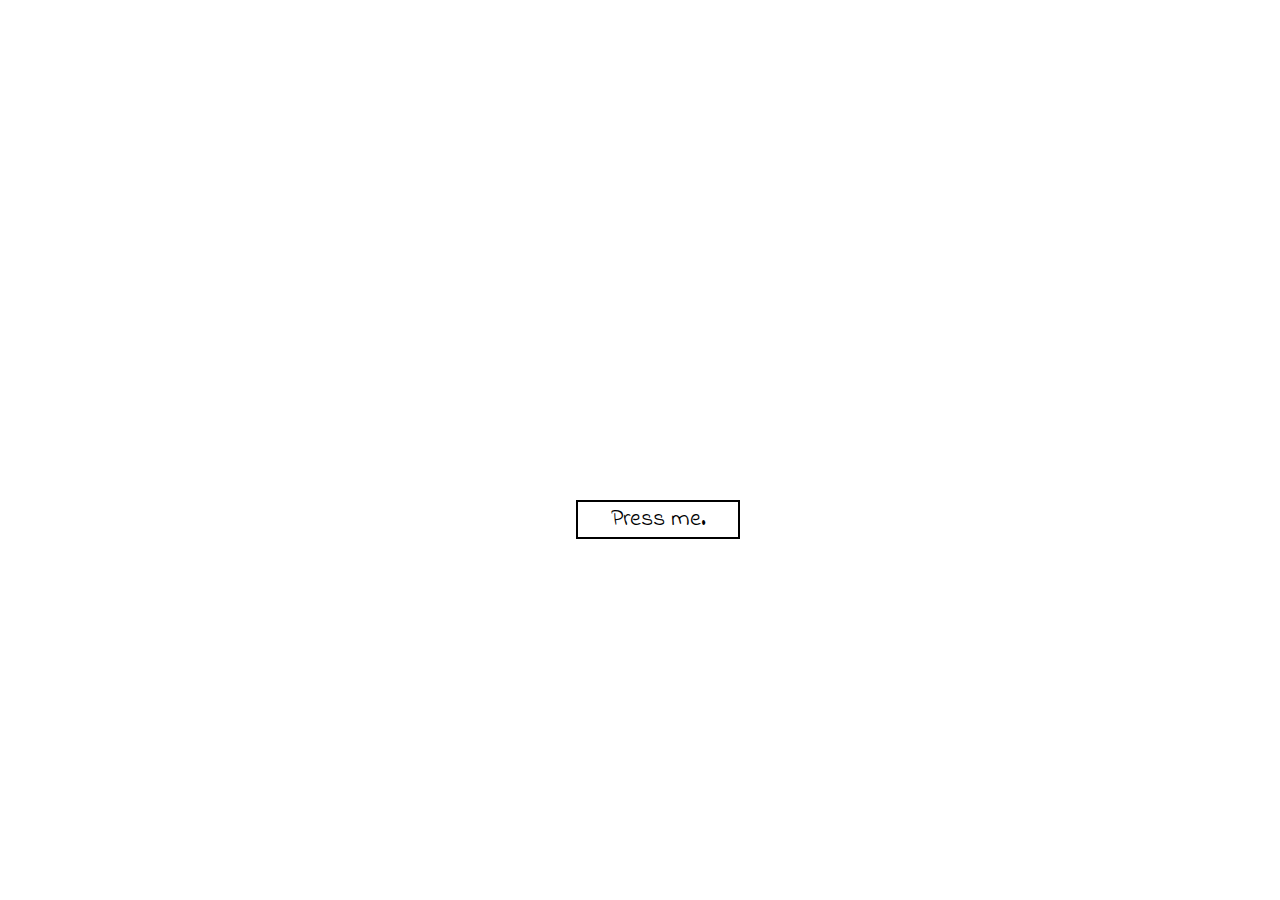
==== index.html @ 8e779afb "gdfg" ====
<!DOCTYPE html>
<html lang="en">
<head>
	<meta charset="UTF-8">
	<title>Button</title>
	<link rel="stylesheet" href="style.css">
	<link href="https://fonts.googleapis.com/css?family=Indie+Flower" rel="stylesheet"> 
	<script src="main.js"></script>
</head>
<body>
	<div class="container">
		<div class="button">
			<a href="block.html">Press me.</a>
		</div>
	</div>
</body>
</html>
---- style.css ----
body{
	padding: 0;
	margin: 0;
}

.container{
	margin: 0 auto;
	width: 10%;
	padding-top: 500px;
	text-align: center;
}

.button{
	width: 160px;
	border: 2px solid black;
    padding: 0px; 
}

a{
	text-decoration: none;
	color: black;
	font-family: 'Indie Flower', cursive;
	font-size: 18pt;
}

.cube{
	width: 100px;
	height: 100px;
	border: 2px solid black;
}
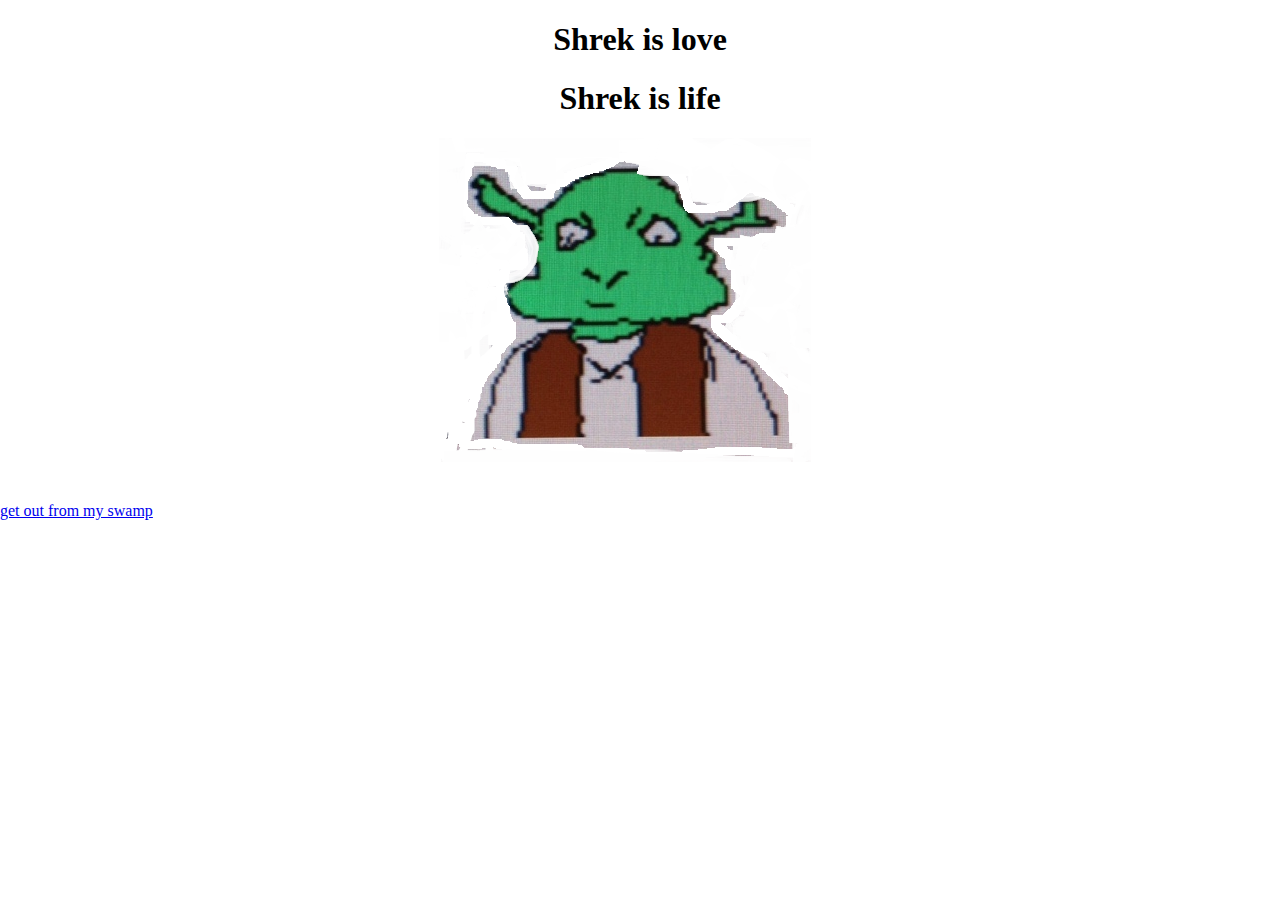
==== commit ae158674: "121" ====
--- a/index.html
+++ b/index.html
@@ -2,16 +2,15 @@
 <html lang="en">
 <head>
 	<meta charset="UTF-8">
-	<title>Button</title>
+	<title>shrek</title>
 	<link rel="stylesheet" href="style.css">
-	<link href="https://fonts.googleapis.com/css?family=Indie+Flower" rel="stylesheet"> 
-	<script src="main.js"></script>
 </head>
 <body>
-	<div class="container">
-		<div class="button">
-			<a href="block.html">Press me.</a>
-		</div>
+	<h1>Shrek is love</h1>
+	<h1>Shrek is life</h1>
+	<div class="img">
+		<img src="shrek.png" alt="">
 	</div>
+	<a href="https://www.pornhub.com/">get out from my swamp</a>
 </body>
 </html>--- a/style.css
+++ b/style.css
@@ -1,31 +1,12 @@
 body{
+	margin: 0;
 	padding: 0;
-	margin: 0;
 }
 
-.container{
-	margin: 0 auto;
-	width: 10%;
-	padding-top: 500px;
+h1{
 	text-align: center;
 }
 
-.button{
-	width: 160px;
-	border: 2px solid black;
-    padding: 0px; 
-}
-
-a{
-	text-decoration: none;
-	color: black;
-	font-family: 'Indie Flower', cursive;
-	font-size: 18pt;
-}
-
-.cube{
-	width: 100px;
-	height: 100px;
-	border: 2px solid black;
-}
-
+.img{
+	text-align: center;
+}